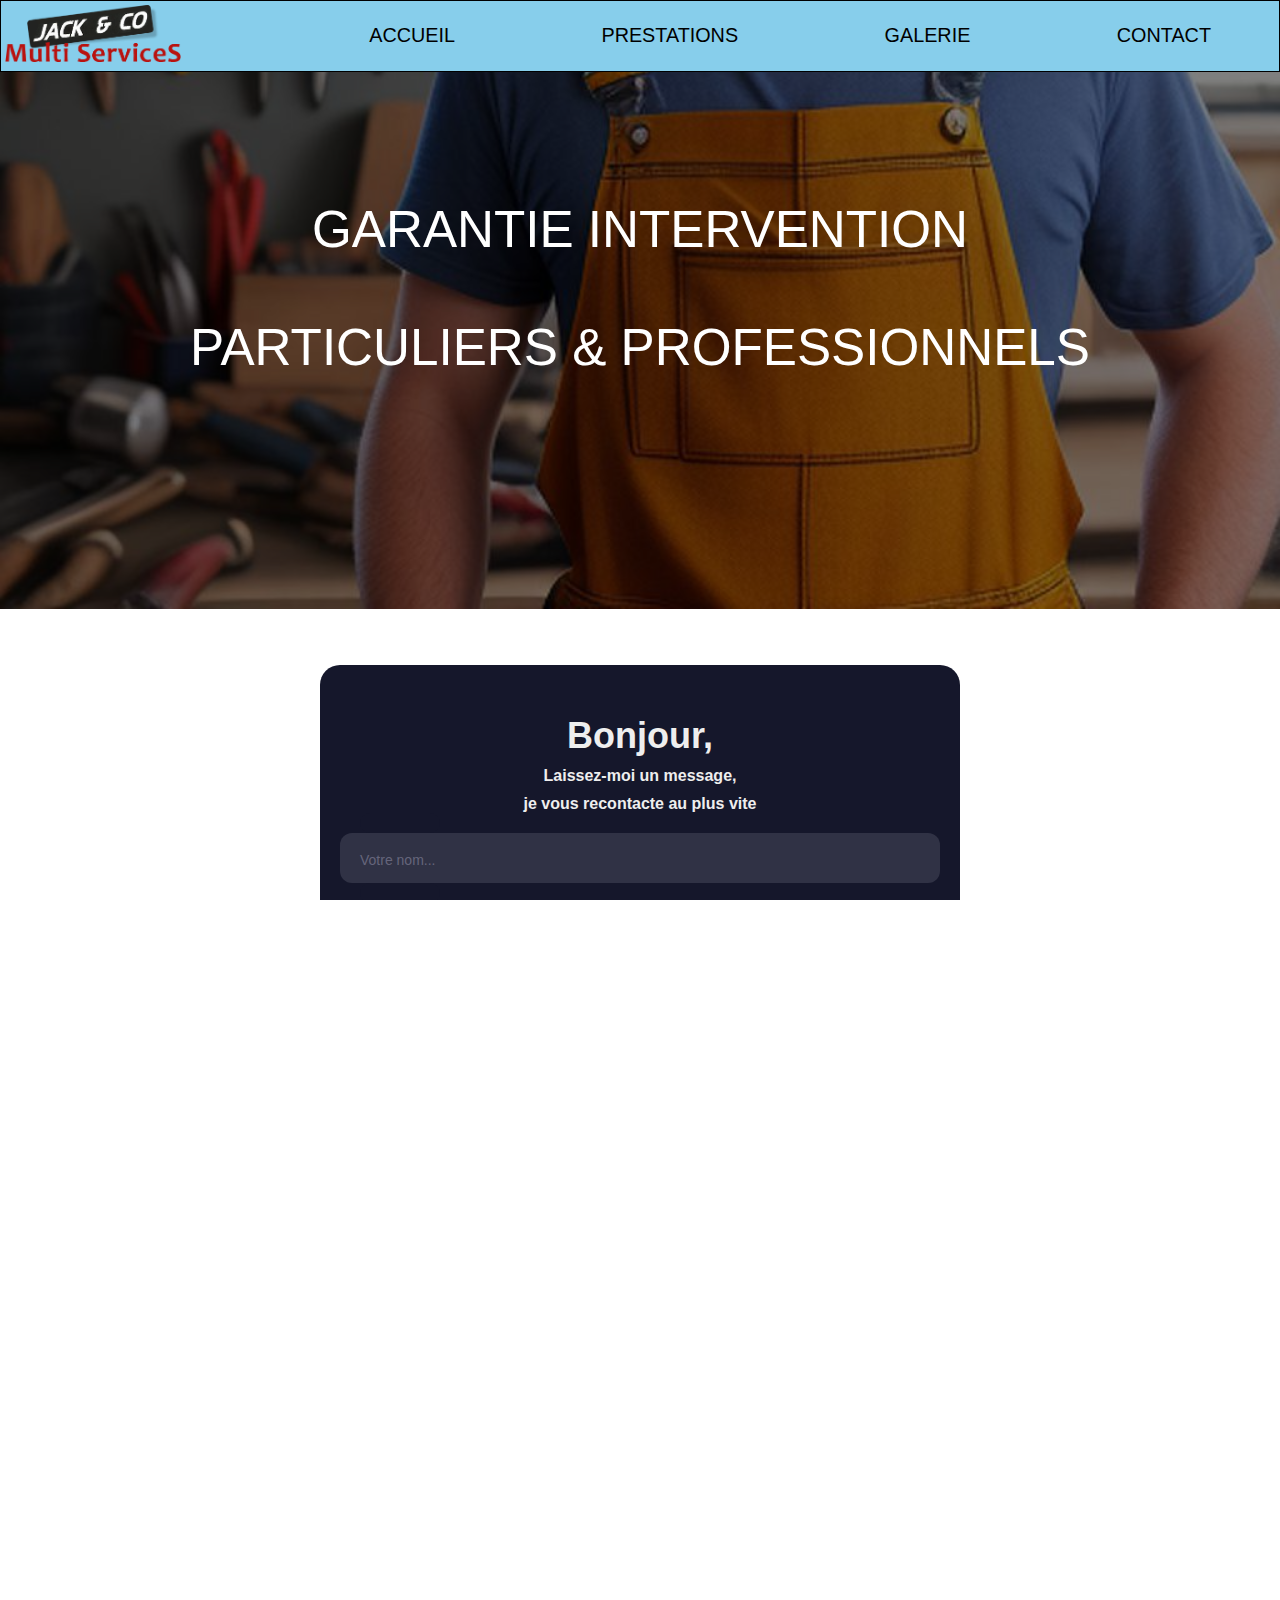
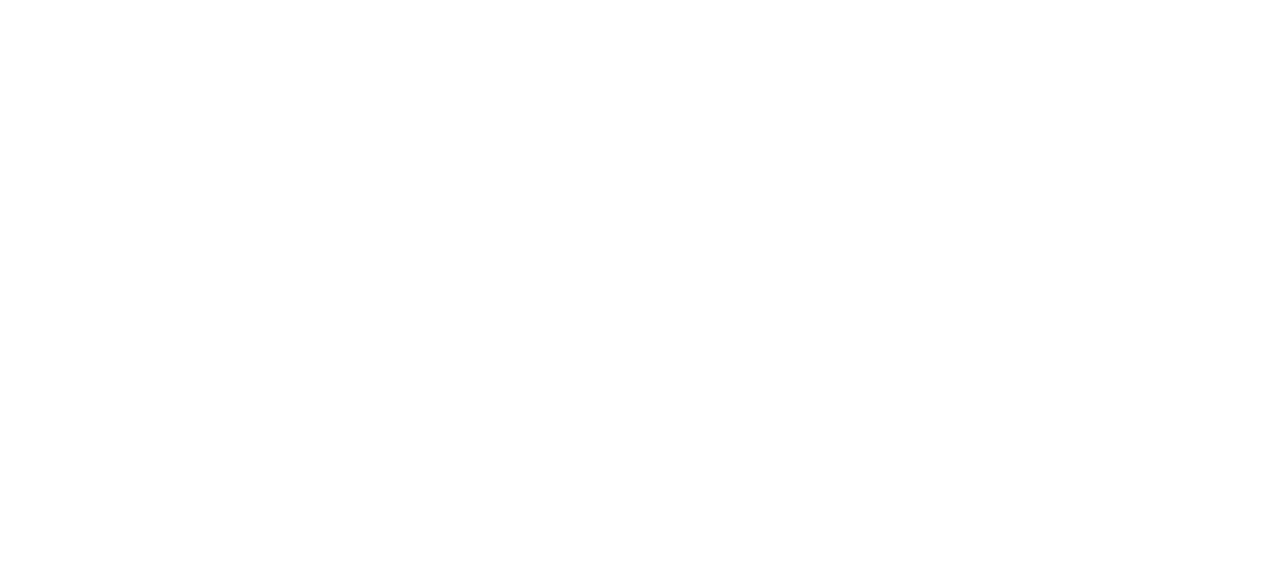
==== contact.html @ d6145646 "encore pas ok" ====
<!DOCTYPE html>
<html lang="en">
<head>
    <meta charset="UTF-8">
    <meta name="viewport" content="width=device-width, initial-scale=1.0">
    <title>Site vitrine</title>
    <link rel="stylesheet" href="style.css">
    <link rel="stylesheet" href="contactStyles.css">
    <link rel="stylesheet" href="https://fonts.googleapis.com/css?family=Roboto">
</head>





<!------------- BRAYWEB - Loïc Grébert ------------->
<!---------------------------------------------------------------->
<!---------------------------------------------------------------->
<!-- Ce site a été conçu par BrayWeb. Il est un porte -->

<!---------------------------------------------------------------->
<!---------------------------------------------------------------->



<body>
<!------------- DEBUT DU HEADER | BARRE DE NAVIGATION------------->
<header>
        <nav id="nav" class>
            <div class="logo"><a href="index.html"><img src="images/logo_element-graphique.png" alt="logo"></a></div>
            <ul>
                <li>
                    <a href="index.html">accueil</a>
                </li>
                <li>
                    <a href="index.html#sectionPrestations">prestations</a>
                </li>
                <li>
                    <a href="index.html#galerie">galerie</a>
                </li>
                <li>
                    <a href="index.html#devisContact">contact</a>
                </li>
            </ul>
            <div id="icons"></div>
        </nav>
    </header>
<!-------------FIN DU HEADER | BARRE DE NAVIGATION------------->


<!------------------- | DEBUT DE MAIN | ------------------>
    <main>
        <div class="hero">
            <p>garantie intervention</p>
            <br/>
            <p>particuliers & professionnels</p>
        </div>        
    <!----------| SECTION TRAITEMENT DES NUISIBLES - MISSION D'ENTREPRISE |----------->
    
    <form class="form" name="demandeDeContact" method="POST" >

        <div class="title">Bonjour,</div>
        <div class="subtitle">Laissez-moi un message,</div>
        <div class="subtitle">je vous recontacte au plus vite</div>

        <div class="input-container ic1">
          <input id="nom" class="input" type="text" placeholder=" "/>
          <div class="cut"></div>
          <label for="firstname" class="placeholder" name="Nom">Votre nom...</label>
        </div>
        
        <div class="input-container ic2">
          <input id="lastname" class="input" type="text" placeholder=" "/>
          <div class="cut"></div>
          <label for="lastname" class="placeholder" name="Email">Votre Email...</label>
        </div>
        
        <div class="input-container ic2">
          <textarea id="email" class="input" type="text" placeholder=" "></textarea>
          <div class="cut cut-short"></div>
          <label for="email" class="placeholder" name="Message">Message...</label>
        </div>
        
        <button type="text" class="submit">submit</button>
    
    </form>



    <form name="demandeDeContact" method="POST" netlify>
        <p>
            <label>Your Name: <input type="text" name="name" /></label>
        </p>
        <p>
            <label>Your Email: <input type="email" name="email" /></label>
        </p>
        <p>
            <label>Message: <textarea name="message"></textarea></label>
        </p>
        <p>
            <button type="submit">Send</button>
        </p>
    </form>


    <!-------------- SECTION HORAIRES ET CONTACT----------->
        <section id="contact">
            <div class="reminder" id="devisContact">
                <div class="grologo"><img src="images/logo_element-graphique.png" alt="logo"></div>
                <div class="adresse">2,&nbsp;rue&nbsp;du&nbsp;lavoir - 76220&nbsp;Ferrières-en-Bray</div>
                <div class="numeroDeTelephone">06&nbsp;12&nbsp;88&nbsp;52&nbsp; 66 // 02&nbsp;35&nbsp;90&nbsp;05&nbsp;39</div>
                <!-- <div class="deviscontact"><button>devis / contact</button></div> -->
                <div class="horaires"><p>Lundi-Vendredi / 8H00-18H00</p><p>Samedi 8H00-12H00</p></div>
            </div>
        </section>
    <!-------------- SECTION PARTENAIRES----------->
        <section>        
            <div class="conteneurNosPartenaires">
                <div class="nosPartenaires"><h2>Nos partenaires</h2>
                    <div><a href="https://www.tollens.com" target="_blank"><img src="images/tollens.png"></a></div>
                    <div><a href="https://www.aedes.fr" target="_blank"><img src="images/armosa.png"></a></div>
                    <div><a href="https://unikalo.com" target="_blank"><img src="images/unikalo.png"></a></div>
                </div>
            </div>
        </section>
    </main>

    <!--------------FIN DE MAIN----------->

    <!--------------DEBUT DU FOOTER----------->
    <footer>
        <div class="petitLogo"><img src="images/logo_element-graphique.png" alt="logo"></div>
        <div class="piedDePage">
            <ul> 
                <li><a href="mentionsLegales.html">mentions légales</a></li>
                <li><a href="planDuSite.html">plan du site</a></li>
                <li><a href="https://www.brayweb.fr">BrayWeb</a></li>
            </ul>
        </div>
    </footer>
    <!--------------FIN DU FOOTER----------->


    <script src="index.js"></script>
</body>

</html>
---- style.css ----
/*************** GENERAL STYLES ******************/
/*************** GENERAL STYLES contains *, body, html, p, h1 etc.., ul an ol defaults like no bullet ******************/

* {
    padding: 0%;
    margin: 0;
    font-family: Lato, Arial, Helvetica, sans-serif;
}

body, html {
    font-size: 14px;
    height: 100%;
    overflow: auto;
    width: 100%;
}

h2 {
    text-align: center;
    width: 100%;
    border-bottom: 4px solid rgb(122, 193, 221);
    padding-bottom: 2vw;
    margin-bottom: 1rem;
    font-size: 2.5rem;
}

h3 {
    color: rgb(200, 1, 1);
    font-size: 1.75rem;
    text-decoration: underline;    
}


li {
    list-style: none;
}

.bullet > li {
    list-style-type: disc;
    position: relative;
    left: 6vw;
    text-align: start;
}

a,
a:visited {
    color: black;
    text-decoration: none;
}

a:hover {
    color: white;
}   

:target::before { /* This rule allows the anchor to link *height* lower than expected. Avoid navbar */
    content: "";
    display: block;
    height: 5rem; /* fixed header height*/
    margin: -60px 0 0; /* negative fixed header height */
}

.rouge {
    color: rgb(200, 1, 1);
} 

.bold {
    font-weight: 550;
} 

.numeroDeTelephone {
    font-weight: 600;
    color: rgb(200, 1, 1);
}



.fancyButton2 {
    padding: 1rem;
    border-radius: 1vw;
    font-size: 1.5rem;
    margin: 1rem;
    background-color: rgb(255, 255, 255);
    color: rgba(255, 0, 0, 0.229);
}
.fancyButton2:hover {
    
    background-color: rgb(132, 11, 11);
    
}


.fancyButton1 {
    width: 9em;
    height: 3em;
    border-radius: 1em;
    font-size: 1.5rem;
    font-family: inherit;
    border: none;
    position: relative;
    overflow: hidden;
    z-index: 0;
    box-shadow: 6px 6px 12px #00000078,
                -6px -6px 12px #f7f7f767;
    margin: 1rem;
    
   }
   
.fancyButton1::before {
    content: '';
    width: 0;
    height: 3em;
    border-radius: 1em;
    position: absolute;
    top: 0;
    left: 0;
    background-image: linear-gradient(to right, #a50000 0%, rgb(255, 61, 61) 100%);
    transition: .5s ease;
    display: block;
    z-index: -1;
   }
   
.fancyButton1:hover::before {
    width: 9em;
}

.fancyButton1:hover {
    color: white;
}



/************ HEADER ***********/

header {
    position: sticky;
    top: 0;
    z-index: 1;
}

nav {
    background-color: skyblue;
    display: flex;
    justify-content: space-between;
    padding: 0% 5% 0% 0%;
    align-items: center;
    font-size: calc(0.5rem + 1vw);
    top: 0;
    border: 1px solid black;
    text-transform: uppercase;
}

.logo img {
    position: relative;
    max-width: 70%;
    max-height: 80px;
    padding: .25rem;
}
    
nav ul {
    position: relative;
    display: flex;
    justify-content: space-between;
    width: 70%;  
}

nav li {
    padding: 4px;
}

nav li:hover {
    background-color: rgb(105, 163, 186);
    border-radius: 10px;
}

#icons {
    cursor: pointer;
    display: none;  
}

/* || ******************  NAV BAR - MEDIA QUERIES ****************/

@media (max-width: 700px) {
    
    #icons {
        display: block;
    }
    
    #icons::before {
        content: "MENU\2630";
        font-size: calc(0.8rem + 1.5vw);
        position: relative; /*permet de déplacer la croix si on déplace la barre nav*/
    }
    
    .active #icons:before {
        content: "\2715";
    }
    
    nav ul {
        position: fixed;
        left: +100%;
        top: 60px;
        flex-direction: column;
        background: skyblue;
        width: 50%;
        text-align: center;
        transition: 0.5s;
        border: 1px solid grey;
        border-radius: 10px;
        font-size: 1.5rem;
    }
    
    nav li {
        padding: 1rem;
    }
    
    nav li:hover {
        background-color: rgb(31, 180, 239);
        border-radius: 10px;
        border: 1px solid rgb(1, 129, 184);
        
    }
    
    nav.active ul {
        left: 50%;
    }
}
/************ ||  FIN DE NAVBAR & FIN DE MEDIA QUERIES ||  ***********/







/* ||**********--------------- MAIN PAGE --------------*********** || */

/* ||**********-------------- SECTION HERO -------------********** || */
.hero {
    width: 100%;
    height: 32vw;
    background-image: linear-gradient(rgba(0, 0, 0, 0.5), rgba(0, 0, 0, 0.5)), url("images/worker.jpg");
    background-size: cover;
    background-position-y: bottom;
    background-position-x: center;
    padding-top: 10%;
    text-align: center;
    color: white;
    text-transform: uppercase;
    text-align: center;
    font-size: 4vw;
    font-family: 'Segoe UI', Tahoma, Geneva, Verdana, sans-serif;
    
}

.hero p {
    animation: slide-left 1.5s;
}


/* ||**********------------- MISSION ENTREPRISE -------------********** || */


.speech {
    display: flex;
    flex-wrap: wrap;
    background-color: #ebf5f6;
    font-size: 1.5rem;
    align-items: center;
    text-align: justify;
    justify-content: space-around;
    padding: 1rem;
    width: auto;
    animation: slide-left 2s;

}



.mission {
    max-width: 80rem;
}

.ecologo {
    text-align: center;  
    padding: 1rem;
}
 



/* || ***************------------- PRESTATIONS *************----------- || */



/* ------------- |  COMPORTEMENT DES CONTENEURS - VIGNETTES |------------ */

#sectionPrestations {
    animation: 5s slide-up;
}


.prestations {
    display: flex;
    flex-wrap: wrap;
    border-radius: 2em;
    justify-content: center;
    background: radial-gradient(rgba(0, 0, 0, 0.70), rgba(0, 0, 0, 0.70)), url(images/fermefinlandaise.png);
    background-position: center;
    background-repeat: no-repeat;
    background-size: cover;
    margin: 1vw;
}

.multiservices {
    display: flex;
    flex-wrap: wrap;
    border-radius: 2em;
    justify-content: center;
    background: radial-gradient(rgba(0, 0, 0, 0.70), rgba(0, 0, 0, 0.70)), url(images/fermefinlandaise.png);
    background-position: center;
    background-repeat: no-repeat;
    background-size: cover;
    margin: 1vw;
}


.prestas {
    color: white;
    width: 100%;
    text-transform: uppercase;
    text-align: center;
    font-size: 2.5em;
    padding: 0.5rem;
}

.item {
    width: 20rem;
    height: 35vh;
    margin: 2vw;
    border: 3px solid grey;
    border-radius: 1em;
    text-align: center;
    text-transform: uppercase;
    font-size: calc(1rem + 0.8vw);
    color: #ffffff;
    display: flex;
    justify-content: space-between;
    flex-direction: column;
    padding: 0.5vw;
    opacity: 0.85;
    transition: transform 1s;
}

.item:hover,
.item:active
 {
    border-color: rgb(184, 19, 15);
    opacity: 1;
    cursor: pointer;
    transform: scale(0.9);
    rotate: 0deg;   
 }

 .oplus {
    font-size: 4rem;
    cursor: pointer;
 }
 

/*---------- | VIGNETTES DES PRESTATIONS | ---------- */

.deratisation {
    background: linear-gradient(to top, rgba(0, 0, 0, .1), rgba(0, 0, 0, .1), rgba(0, 0, 0, .9)), url(images/rat.png);
    background-size: cover;
    background-position: center;
}

.desinsectisation {
    background: linear-gradient(to top, rgba(0, 0, 0, .1), rgba(0, 0, 0, .1), rgba(0, 0, 0, .9)), url(images/insecte.png);
    background-size: cover;
    background-position: center;
}

.desinfection {
    background-image: linear-gradient(to top, rgba(0, 0, 0, .1), rgba(0, 0, 0, .1), rgba(0, 0, 0, .9)), url(images/desinfection.png);
    background-size: cover;
    background-position: center;
}

.depigeonnage {
    background-image: linear-gradient(to top, rgba(0, 0, 0, .1), rgba(0, 0, 0, .1), rgba(0, 0, 0, .9)), url(images/pigeons.png);
    background-size: cover;
    background-position: center;
}
.destruction {
    background-image: linear-gradient(to top, rgba(0, 0, 0, .1), rgba(0, 0, 0, .1), rgba(0, 0, 0, .9)), url(images/niddeguepes.png);
    background-size: cover;
    background-position: center;
}

/*--------- | RENOVATION INTERIEURE EXTERIEURE | --------- */

.interieure {
    background-image: linear-gradient(to top, rgba(0, 0, 0, .1), rgba(0, 0, 0, .1), rgba(0, 0, 0, .9)), url(images/renovationinterieure.png);
    background-size: cover;
    background-position: center;
}
.exterieure {
    background-image: linear-gradient(to top, rgba(0, 0, 0, .1), rgba(0, 0, 0, .1), rgba(0, 0, 0, .9)), url(images/renovationexterieure.png);
    background-size: cover;
    background-position: center;
}

.actionCall {
    width: 70%;
    line-height: 2;
    background-color: rgb(184, 19, 15);
    color: white;
    text-align: center;
    margin: 2rem;
    padding: 1rem;
    
}



/*--------- | CONTENEUR DE DIAPORAMAS | --------- */
/* Slideshow container */


.slideshow-container {
    max-width: 35vw;
    position: relative;
    margin: auto;    
  }
  

@media (max-width: 700px) {
    .slideshow-container {
        max-width: 70vw;
        position: relative;
        margin: auto;    
      }
}

  /* Hide the images by default */
  .mySlides {
    display: none;
  }
  
  /* Next & previous buttons */
  .prev, .next {
    cursor: pointer;
    position: absolute;
    top: 50%;
    width: auto;
    margin-top: -22px;
    padding: 16px;
    color: rgb(255, 60, 60);
    font-weight: bold;
    font-size: 32px;
    transition: 0.6s ease;
    border-radius: 0 3px 3px 0;
    user-select: none;
  }
  
  /* Position the "next button" to the right */
  .next {
    right: 0;
    border-radius: 3px 0 0 3px;
  }
  
  /* On hover, add a black background color with a little bit see-through */
  .prev:hover, .next:hover {
    background-color: rgba(0,0,0,0.8);
  }
  
  /* Caption text */
  .text {
    color: #f2f2f2;
    font-size: 15px;
    padding: 8px 12px;
    position: absolute;
    bottom: 8px;
    width: 100%;
    text-align: center;
  }
  
  /* Number text (1/3 etc) */
  .numbertext {
    color: #f2f2f2;
    font-size: 12px;
    padding: 8px 12px;
    position: absolute;
    top: 0;
  }
  
  /* The dots/bullets/indicators */
  .dot {
    cursor: pointer;
    height: 15px;
    width: 15px;
    margin: 0 2px;
    background-color: #bbb;
    border-radius: 50%;
    display: inline-block;
    transition: background-color 0.6s ease;
  }

  /* Fading animation */
  .fade {
    animation-name: fade;
    animation-duration: 2s;
  }


  @keyframes fade {
    from {opacity: .4} 
    to {opacity: 1}
  }


/*--------- | REMINDER | --------- */

.reminder {
    display: flex;
    flex-direction: column;
    text-align: center;
    border: 2px solid red;
    font-size: calc(1.2rem + 0.8vw);
    margin: 5rem 2rem;
    padding: 6rem 0rem;
    
}

.grologo img {
    width: 80vw;
    max-width: 300px;
    
    
}

.conteneurPartenaires {
    display: flex;
    flex-direction: row;
    width: 100%;
}

.nosPartenaires {
    flex-direction: row;
    flex-wrap: wrap;
    display: flex;
    justify-content: space-around;
    align-items: center;
    padding: 1rem;
    font-size: calc(1.2rem + 0.8vw);
}

.nosPartenaires a img {
    border: 1px solid rgb(173, 173, 173);
    width: 25vw;
}





/*--------- | FOOTER | --------- */


footer {
    display: flex;
    flex-direction: column;
    text-align: center;
    background: skyblue;
    position: relative;
    width: 100%;

}

footer .petitLogo > img {
    width: 2rem;

}



.piedDePage > ul {
    display: flex;
    position: relative;
    justify-content:space-around;
    padding-bottom: .5rem;
}
.piedDePage ul > li {
    border-bottom: 1px solid black;
    font-size: calc(0.6rem + 0.4vw);
    padding: .5rem 0;
    position: relative;
    right: 2vw;
}



/*--------- | ANIMATIONS | --------- */






 @keyframes slide-left {
    from {
      margin-left: 100%;
      width: 300%;
    }
  
    to {
      margin-left: 0%;
      width: 100%;
    }
  }

  @keyframes slide-up {
    from {
      margin-top: 100%;
      height: 300%;
      opacity: 0; 
    }
  
    to {
      margin-top: 0%;
      height: 100%;
      opacity:1;
    }
  }
---- contactStyles.css ----
.form {
    background-color: #15172b;
    border-radius: 20px;
    box-sizing: border-box;
    height: 550px;
    padding: 20px;
    width: 50%;
    margin: auto;
    margin-top: 4rem;
  }
  
  .title {
    color: #eee;
    font-family: sans-serif;
    font-size: 36px;
    font-weight: 600;
    margin-top: 30px;
    text-align: center;
  }
  
  .subtitle {
    color: #eee;
    font-family: sans-serif;
    font-size: 16px;
    font-weight: 600;
    margin-top: 10px;
    text-align: center;
  }
  
  .input-container {
    height: 50px;
    position: relative;
    width: 100%;
  }
  
  .ic1 {
    margin-top: 20px;
  }
  
  .ic2 {
    margin-top: 20px;
  }
  
  .input {
    background-color: #303245;
    border-radius: 12px;
    border: 0;
    box-sizing: border-box;
    color: #eee;
    font-size: 18px;
    height: 100%;
    outline: 0;
    padding: 4px 20px 0;
    width: 100%;
  }
  
  .cut {
    background-color: #15172b;
    border-radius: 10px;
    height: 20px;
    left: 20px;
    position: absolute;
    top: -20px;
    transform: translateY(0);
    transition: transform 200ms;
    width: 80px;
  }
  
  .cut-short {
    width: 80px;
  }
  
  textarea.input {
    height: 120px;
  }



  .input:focus ~ .cut,
  .input:not(:placeholder-shown) ~ .cut {
    transform: translateY(8px);
  }
  
  .placeholder {
    color: #65657b;
    font-family: sans-serif;
    left: 20px;
    line-height: 14px;
    pointer-events: none;
    position: absolute;
    transform-origin: 0 50%;
    transition: transform 200ms, color 200ms;
    top: 20px;
  }
  
  .input:focus ~ .placeholder,
  .input:not(:placeholder-shown) ~ .placeholder {
    transform: translateY(-30px) translateX(10px) scale(0.75);
  }
  
  .input:not(:placeholder-shown) ~ .placeholder {
    color: #808097;
  }
  
  .input:focus ~ .placeholder {
    color: #ffffff;
  }
  
  .submit {
    background-color: #08d;
    border-radius: 12px;
    border: 0;
    box-sizing: border-box;
    color: #eee;
    cursor: pointer;
    font-size: 18px;
    height: 50px;
    margin-top: 100px;
    text-align: center;
    width: 100%;
  }
  
  .submit:active {
    background-color: #06b;
  }
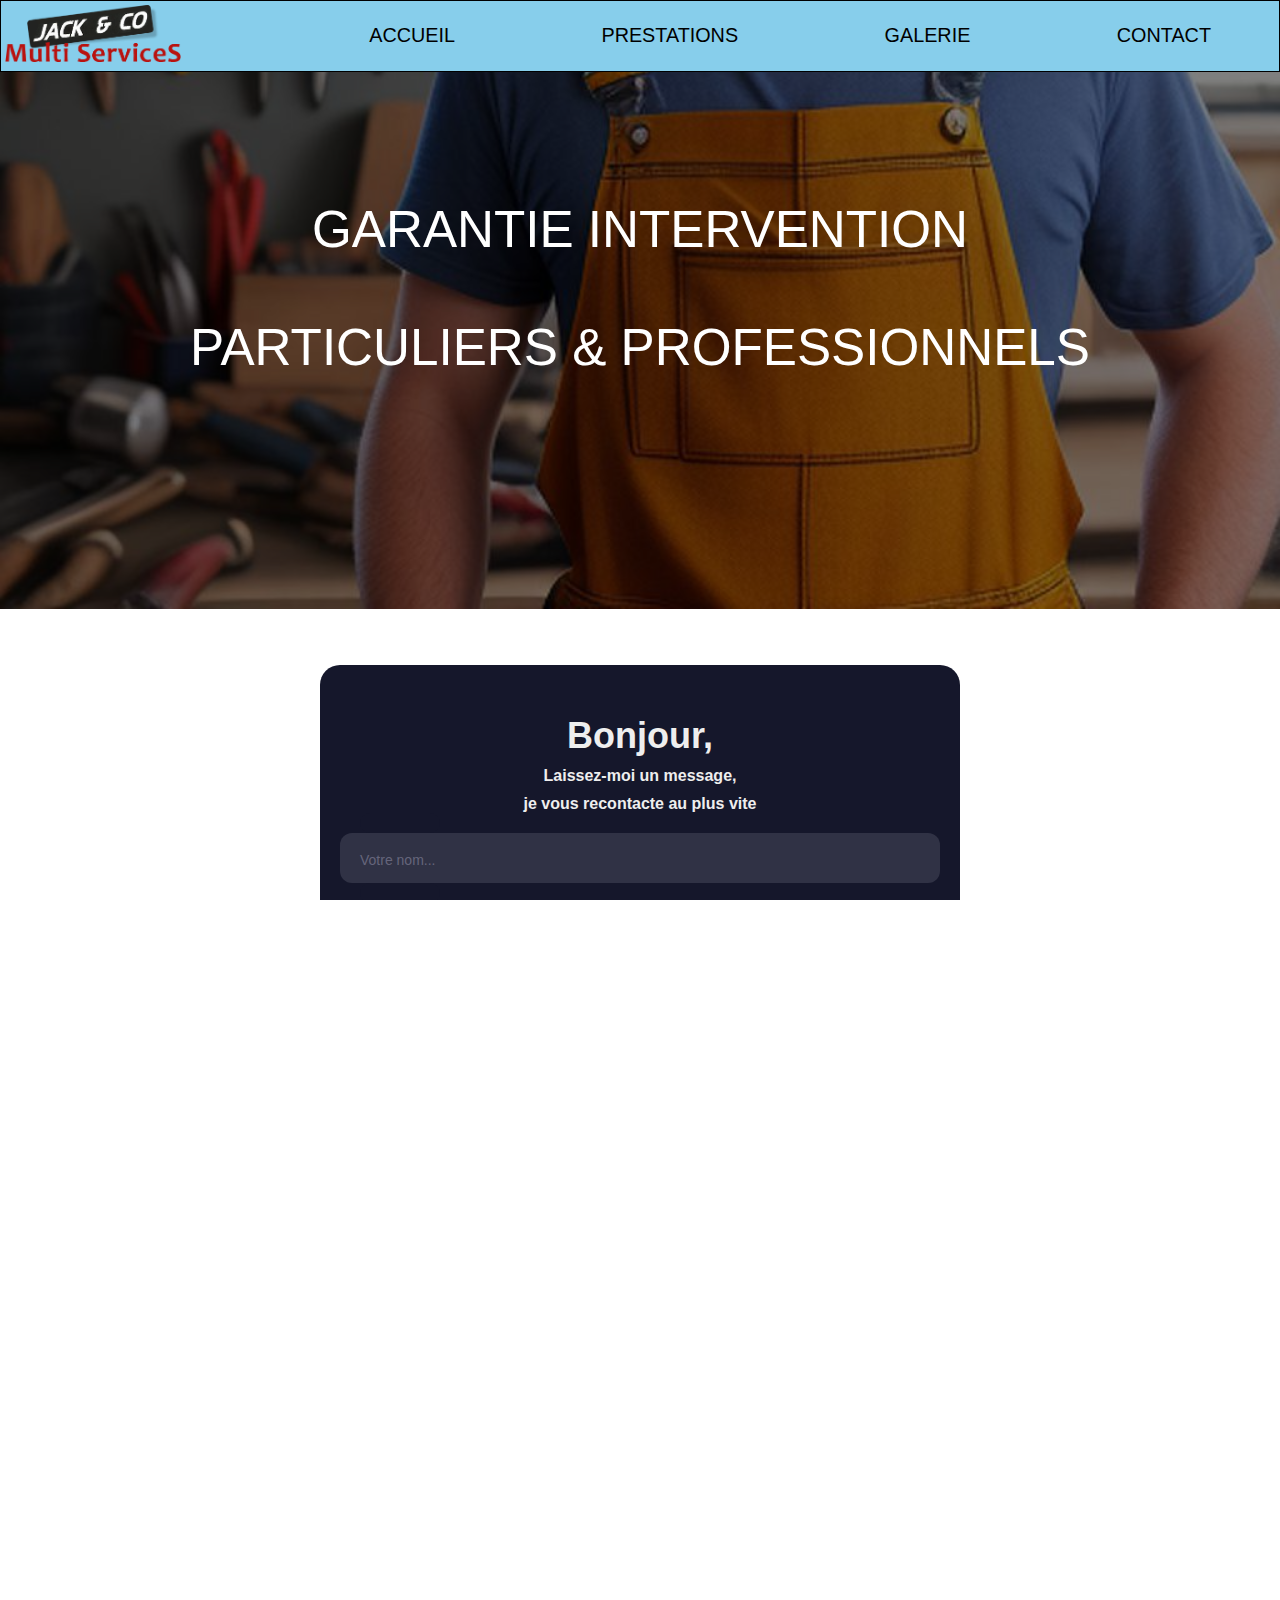
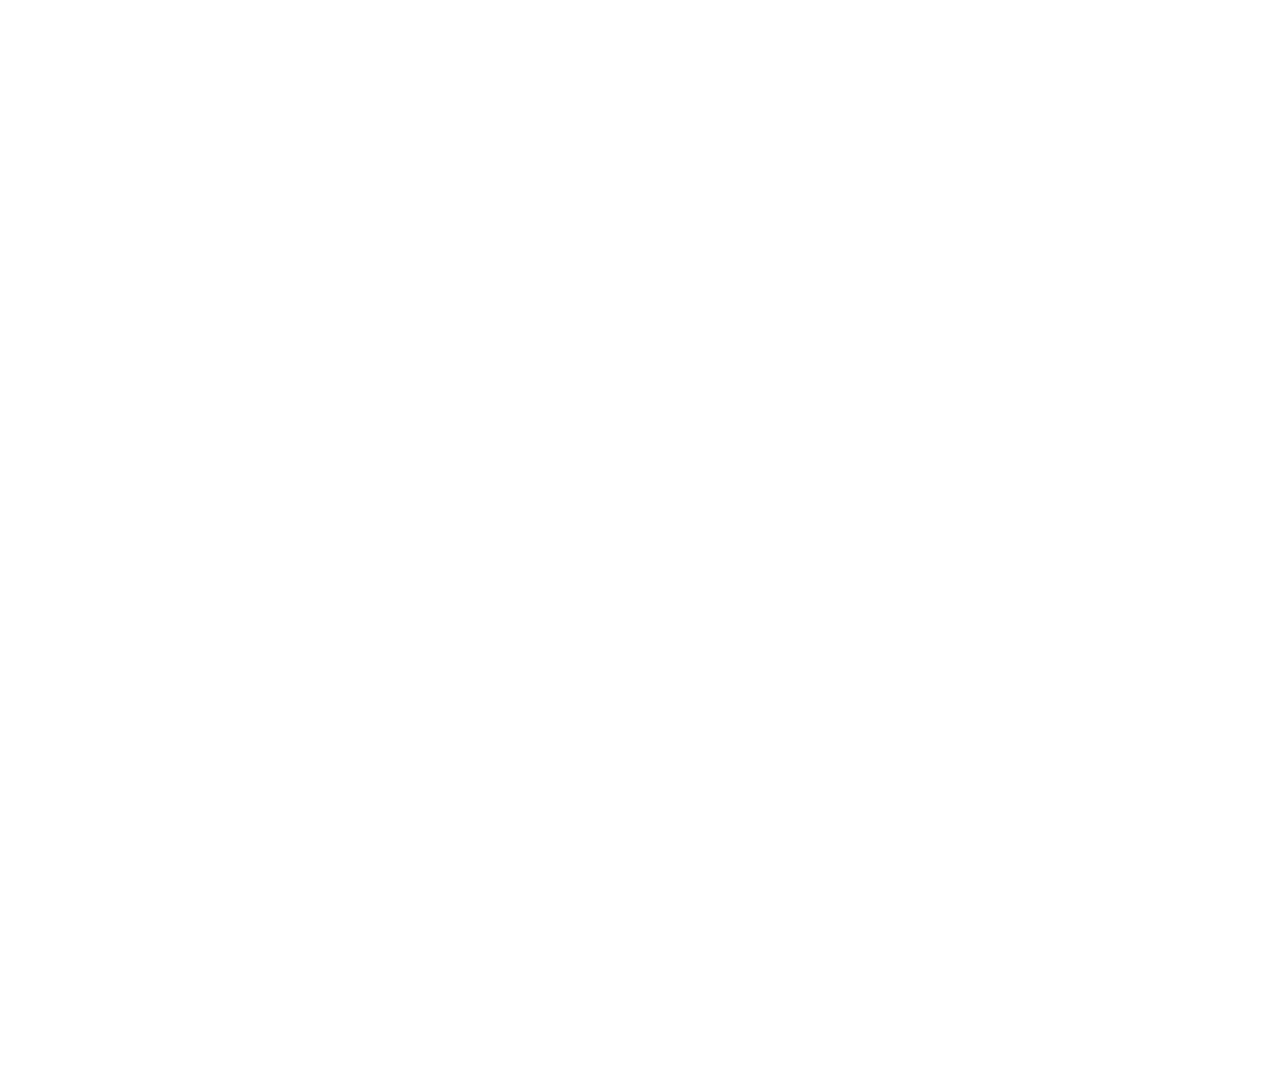
==== commit 68e0bc32: "ok" ====
--- a/contact.html
+++ b/contact.html
@@ -57,28 +57,28 @@
         </div>        
     <!----------| SECTION TRAITEMENT DES NUISIBLES - MISSION D'ENTREPRISE |----------->
     
-    <form class="form" name="demandeDeContact" method="POST" >
+    <form class="form" method="POST">
 
         <div class="title">Bonjour,</div>
         <div class="subtitle">Laissez-moi un message,</div>
         <div class="subtitle">je vous recontacte au plus vite</div>
 
         <div class="input-container ic1">
-          <input id="nom" class="input" type="text" placeholder=" "/>
+          <input class="input" type="text" placeholder=" "/>
           <div class="cut"></div>
-          <label for="firstname" class="placeholder" name="Nom">Votre nom...</label>
+          <label class="placeholder" name="Nom">Votre nom...</label>
         </div>
         
         <div class="input-container ic2">
-          <input id="lastname" class="input" type="text" placeholder=" "/>
+          <input class="input" type="text" placeholder=" "/>
           <div class="cut"></div>
-          <label for="lastname" class="placeholder" name="Email">Votre Email...</label>
+          <label class="placeholder" name="Email">Votre Email...</label>
         </div>
         
         <div class="input-container ic2">
           <textarea id="email" class="input" type="text" placeholder=" "></textarea>
           <div class="cut cut-short"></div>
-          <label for="email" class="placeholder" name="Message">Message...</label>
+          <label class="placeholder" name="Message">Message...</label>
         </div>
         
         <button type="text" class="submit">submit</button>
@@ -87,19 +87,22 @@
 
 
 
-    <form name="demandeDeContact" method="POST" netlify>
-        <p>
-            <label>Your Name: <input type="text" name="name" /></label>
-        </p>
-        <p>
-            <label>Your Email: <input type="email" name="email" /></label>
-        </p>
-        <p>
-            <label>Message: <textarea name="message"></textarea></label>
-        </p>
-        <p>
-            <button type="submit">Send</button>
-        </p>
+    <form class="form" name="demandeDeContact" method="POST" netlify>
+        <div class="title">Bonjour,</div>
+        <div class="subtitle">Laissez-moi un message,</div>
+        <div class="subtitle">je vous recontacte au plus vite</div>
+
+        <label>Your Name: <input type="text" name="namee" /></label>
+
+
+        <label>Your Email: <input type="email" name="emaile" /></label>
+
+
+        <label>Message: <textarea name="messagee"></textarea></label>
+    
+
+        <button type="submit" class="submit">Envoyer</button>
+
     </form>
 
 
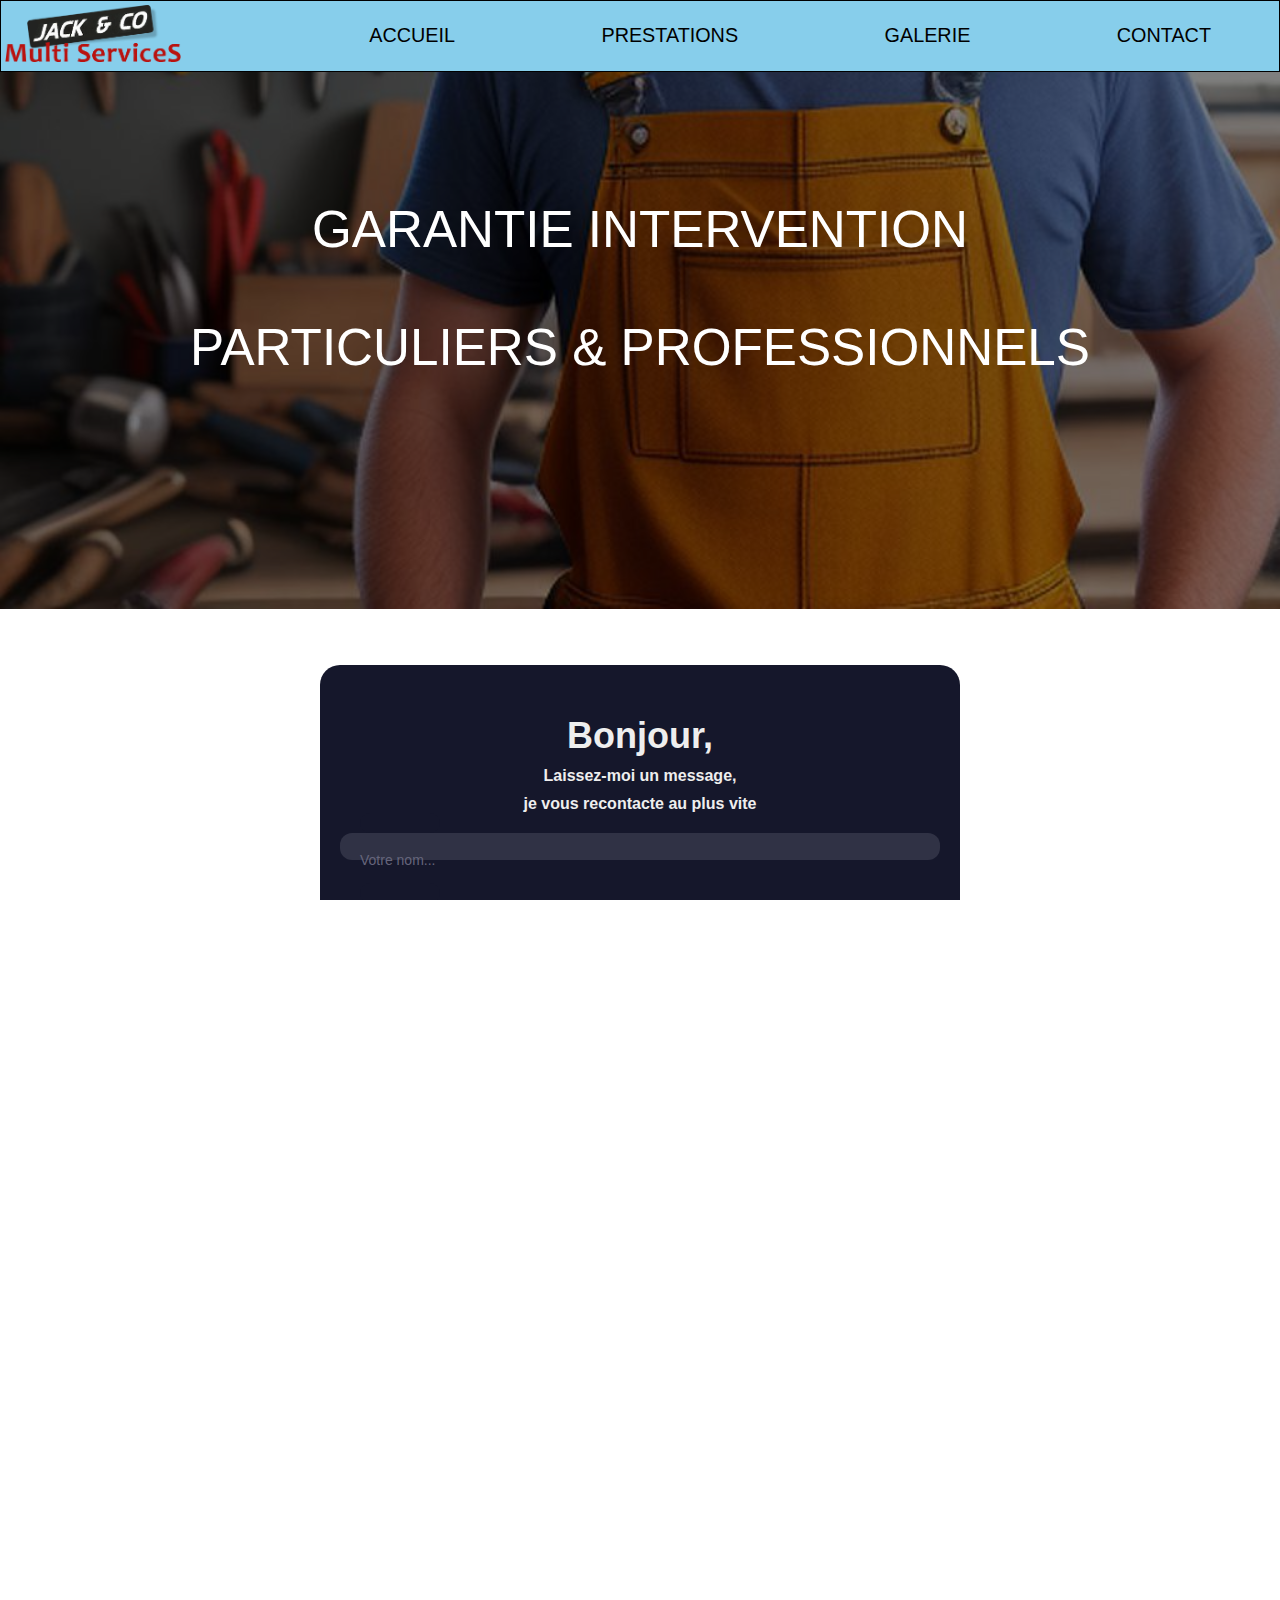
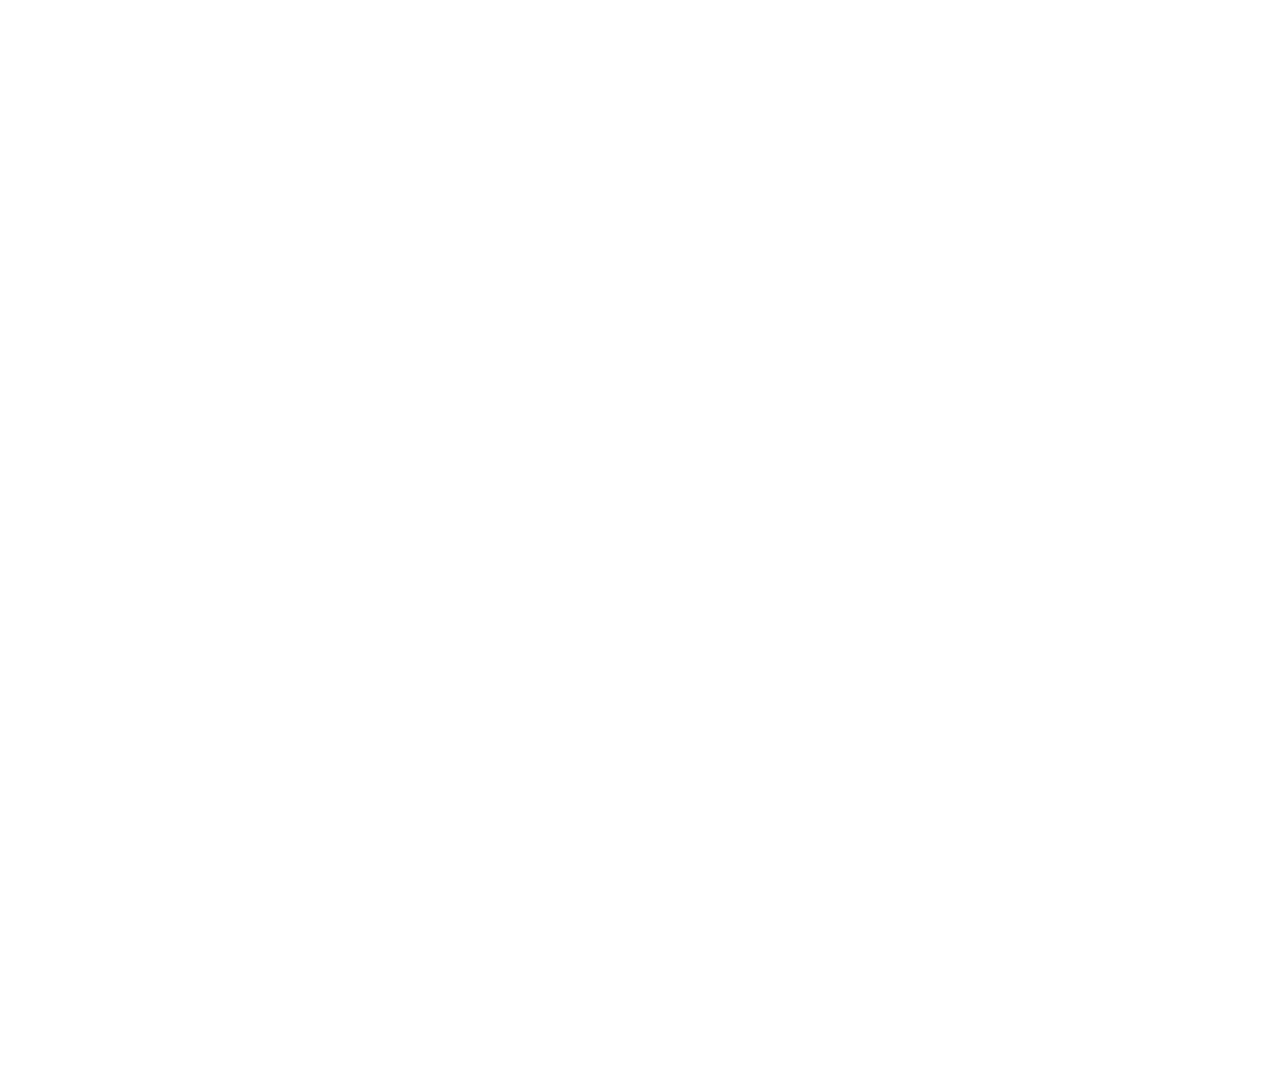
==== commit 366a6167: "mel est il validé ?" ====
--- a/contact.html
+++ b/contact.html
@@ -92,13 +92,17 @@
         <div class="subtitle">Laissez-moi un message,</div>
         <div class="subtitle">je vous recontacte au plus vite</div>
 
-        <label>Your Name: <input type="text" name="namee" /></label>
+        <label>Your Name: <input class="input" type="text" name="name" placeholder=" "/></label>
 
 
-        <label>Your Email: <input type="email" name="emaile" /></label>
+        <label>Your Email: <input type="email" name="email" /></label>
+        <div class="input-container ic2">
+            <input class="input" type="text" placeholder=" "/>
+            <div class="cut"></div>
+            <label class="placeholder" name="mel">Votre Email...</label>
+        </div>
 
-
-        <label>Message: <textarea name="messagee"></textarea></label>
+        <label>Message: <textarea name="mesg"></textarea></label>
     
 
         <button type="submit" class="submit">Envoyer</button>
--- a/contactStyles.css
+++ b/contactStyles.css
@@ -50,7 +50,7 @@
     box-sizing: border-box;
     color: #eee;
     font-size: 18px;
-    height: 100%;
+    height: 3vh;
     outline: 0;
     padding: 4px 20px 0;
     width: 100%;
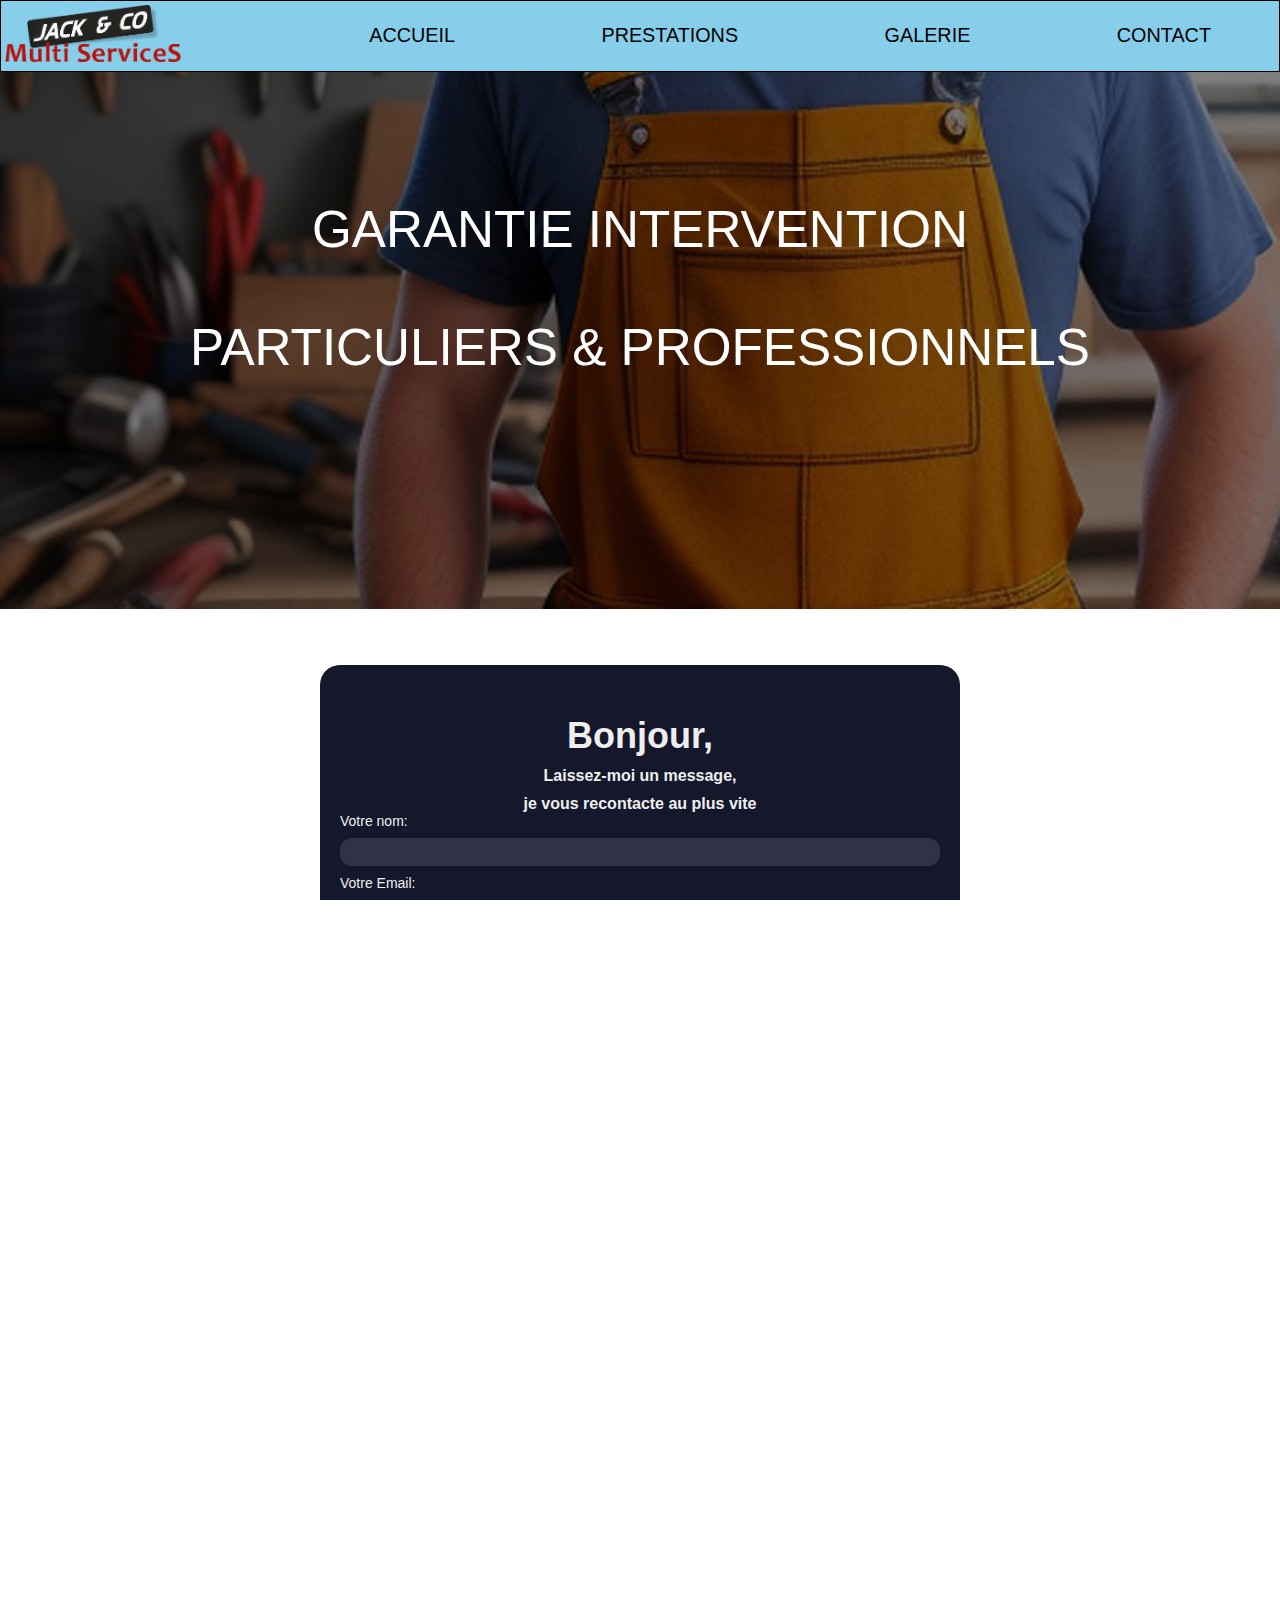
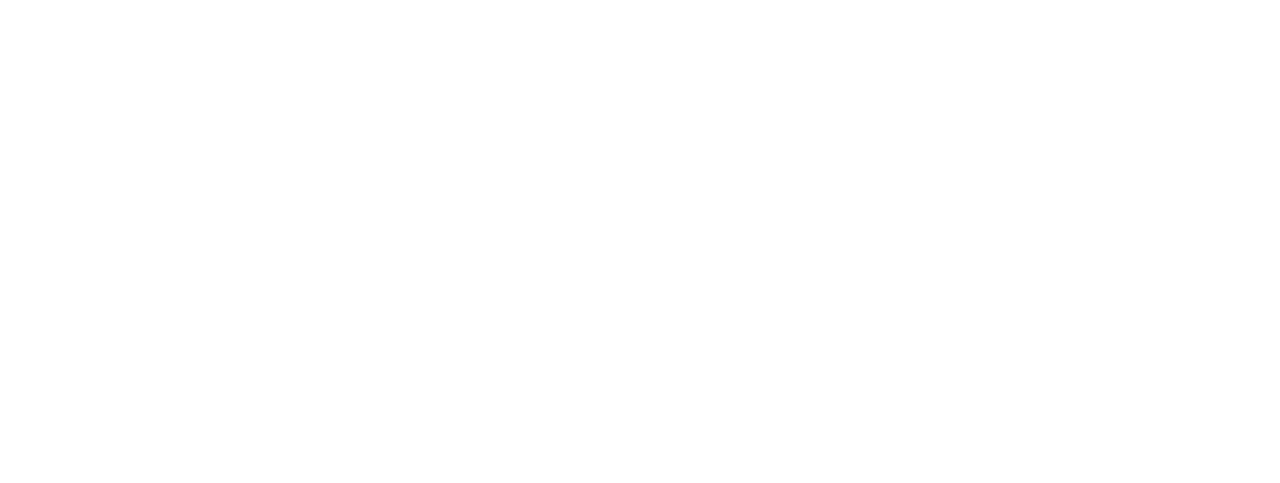
==== commit 8773e753: "c'est stable ? le formulaire est OK ?????" ====
--- a/contact.html
+++ b/contact.html
@@ -57,52 +57,18 @@
         </div>        
     <!----------| SECTION TRAITEMENT DES NUISIBLES - MISSION D'ENTREPRISE |----------->
     
-    <form class="form" method="POST">
-
-        <div class="title">Bonjour,</div>
-        <div class="subtitle">Laissez-moi un message,</div>
-        <div class="subtitle">je vous recontacte au plus vite</div>
-
-        <div class="input-container ic1">
-          <input class="input" type="text" placeholder=" "/>
-          <div class="cut"></div>
-          <label class="placeholder" name="Nom">Votre nom...</label>
-        </div>
-        
-        <div class="input-container ic2">
-          <input class="input" type="text" placeholder=" "/>
-          <div class="cut"></div>
-          <label class="placeholder" name="Email">Votre Email...</label>
-        </div>
-        
-        <div class="input-container ic2">
-          <textarea id="email" class="input" type="text" placeholder=" "></textarea>
-          <div class="cut cut-short"></div>
-          <label class="placeholder" name="Message">Message...</label>
-        </div>
-        
-        <button type="text" class="submit">submit</button>
-    
-    </form>
-
-
-
     <form class="form" name="demandeDeContact" method="POST" netlify>
         <div class="title">Bonjour,</div>
         <div class="subtitle">Laissez-moi un message,</div>
         <div class="subtitle">je vous recontacte au plus vite</div>
 
-        <label>Your Name: <input class="input" type="text" name="name" placeholder=" "/></label>
+        <label>Votre nom: <input class="input" type="text" name="name"/></label>
 
 
-        <label>Your Email: <input type="email" name="email" /></label>
-        <div class="input-container ic2">
-            <input class="input" type="text" placeholder=" "/>
-            <div class="cut"></div>
-            <label class="placeholder" name="mel">Votre Email...</label>
-        </div>
+        <label>Votre Email: <input class="input" type="email" name="email"/></label>
+       
 
-        <label>Message: <textarea name="mesg"></textarea></label>
+        <label> Message: <textarea class="input" name="message"></textarea></label>
     
 
         <button type="submit" class="submit">Envoyer</button>
--- a/contactStyles.css
+++ b/contactStyles.css
@@ -9,8 +9,14 @@
     width: 50%;
     margin: auto;
     margin-top: 4rem;
+    color: #eee;
   }
   
+  label {
+    padding-top: 2rem;
+  }
+
+
   .title {
     color: #eee;
     font-family: sans-serif;
@@ -29,20 +35,8 @@
     text-align: center;
   }
   
-  .input-container {
-    height: 50px;
-    position: relative;
-    width: 100%;
-  }
-  
-  .ic1 {
-    margin-top: 20px;
-  }
-  
-  .ic2 {
-    margin-top: 20px;
-  }
-  
+
+
   .input {
     background-color: #303245;
     border-radius: 12px;
@@ -52,61 +46,19 @@
     font-size: 18px;
     height: 3vh;
     outline: 0;
-    padding: 4px 20px 0;
+    margin-bottom: 0.5em;
+    margin-top: 0.5em;
     width: 100%;
+    padding: 1rem;
   }
   
-  .cut {
-    background-color: #15172b;
-    border-radius: 10px;
-    height: 20px;
-    left: 20px;
-    position: absolute;
-    top: -20px;
-    transform: translateY(0);
-    transition: transform 200ms;
-    width: 80px;
-  }
-  
-  .cut-short {
-    width: 80px;
-  }
+
   
   textarea.input {
     height: 120px;
   }
 
 
-
-  .input:focus ~ .cut,
-  .input:not(:placeholder-shown) ~ .cut {
-    transform: translateY(8px);
-  }
-  
-  .placeholder {
-    color: #65657b;
-    font-family: sans-serif;
-    left: 20px;
-    line-height: 14px;
-    pointer-events: none;
-    position: absolute;
-    transform-origin: 0 50%;
-    transition: transform 200ms, color 200ms;
-    top: 20px;
-  }
-  
-  .input:focus ~ .placeholder,
-  .input:not(:placeholder-shown) ~ .placeholder {
-    transform: translateY(-30px) translateX(10px) scale(0.75);
-  }
-  
-  .input:not(:placeholder-shown) ~ .placeholder {
-    color: #808097;
-  }
-  
-  .input:focus ~ .placeholder {
-    color: #ffffff;
-  }
   
   .submit {
     background-color: #08d;
@@ -117,7 +69,7 @@
     cursor: pointer;
     font-size: 18px;
     height: 50px;
-    margin-top: 100px;
+    margin-top: 10px;
     text-align: center;
     width: 100%;
   }
